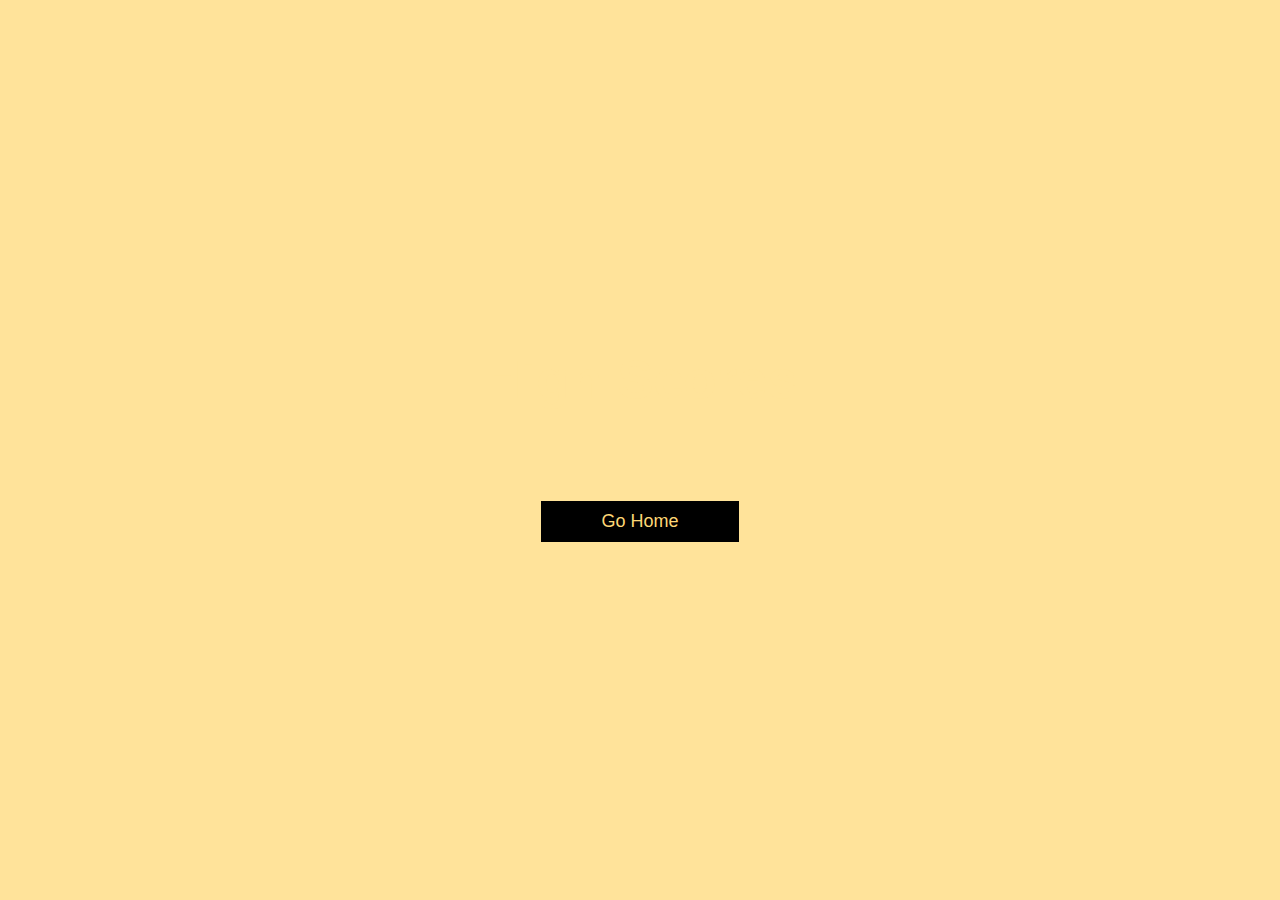
==== highscores.html @ 2551b9a0 "first commit" ====
<!DOCTYPE html>
<html lang="en">
  <head>
    <meta charset="UTF-8" />
    <meta name="viewport" content="width=device-width, initial-scale=1.0" />
    <meta http-equiv="X-UA-Compatible" content="ie=edge" />
    <title>High Scores</title>
    <link rel="stylesheet" href="app.css" />
    <link rel="stylesheet" href="highscores.css" />
  </head>
  <body>
    <div class="container">
      <div id="highScores" class="flex-center flex-column">
        <h1 id="finalScore">High Scores</h1>
        <ul id="highScoresList"></ul>
        <a class="btn" href="/">Go Home</a>
      </div>
    </div>
    <script src="highscores.js"></script>
  </body>
</html>
---- app.css ----
:root {
  background-color: #FFE39A;
  font-size: 62.5%;
}

* {
  box-sizing: border-box;
  font-family: Arial, Helvetica, sans-serif;
  margin: 0;
  padding: 0;
  color: #333;
}

h1,
h2,
h3,
h4,
h5 {
  margin-bottom: 1rem;
}

h1 {
  font-size: 5.4rem;
  color: #FFE39A;
  margin-bottom: 5rem;
}
h2 {
  font-size: 4.2rem;
  color: #FDD776;
  margin-bottom: 5rem;
}


h1 > span {
  font-size: 3.2rem;
  font-weight: 500;
}

h2 {
  font-size: 4.2rem;
  margin-bottom: 4rem;
  font-weight: 700;
}

h3 {
  font-size: 2.8rem;
  font-weight: 500;
}
h4 {
  font-size: 2.8rem;
  font-weight: 500;
}
h5 {
  font-size: 2.8rem;
  font-weight: 500;
}

/* UTILITIES */

.container {
  width: 100vw;
  height: 100vh;
  display: flex;
  justify-content: center;
  align-items: center;
  max-width: 80rem;
  margin: 0 auto;
  padding: 2rem;
}

.container > * {
  width: 100%;
}

.flex-column {
  display: flex;
  flex-direction: column;
}

.flex-center {
  justify-content: center;
  align-items: center;
}

.justify-center {
  justify-content: center;
}

.text-center {
  text-align: center;
}

.hidden {
  display: none;
}

/* BUTTONS */
.btn {
  font-size: 1.8rem;
  padding: 1rem 0;
  width: 20rem;
  text-align: center;
  border: 0.1rem solid #FFE39A;
  margin-bottom: 1rem;
  text-decoration: none;
  color: #FDD776;
  background-color: black;
}

.btn:hover {
  cursor: pointer;
  box-shadow: 0 0.4rem 1.4rem 0 rgba(86, 185, 235, 0.5);
  transform: translateY(-0.1rem);
  transition: transform 150ms;
}

.btn[disabled]:hover {
  cursor: not-allowed;
  box-shadow: none;
  transform: none;
}

/* FORMS */
form {
  width: 100%;
  display: flex;
  flex-direction: column;
  align-items: center;
}

input {
  margin-bottom: 1rem;
  width: 20rem;
  padding: 1.5rem;
  font-size: 1.8rem;
  border: none;
  box-shadow: 0 0.1rem 1.4rem 0 rgba(86, 185, 235, 0.5);
}

input::placeholder {
  color: #f2f1f1;
}
---- highscores.css ----
#highScoresList {
  list-style: none;
  padding-left: 15;
  margin-bottom: 4rem;
}

.high-score {
  font-size: 2.8rem;
  margin-bottom: 0.5rem;
}

.Begin-Game{
  font-size: 2.8rem;
  margin-bottom: 0.5rem;
}

.status-update:hover {
  transform: scale(1.025);
}
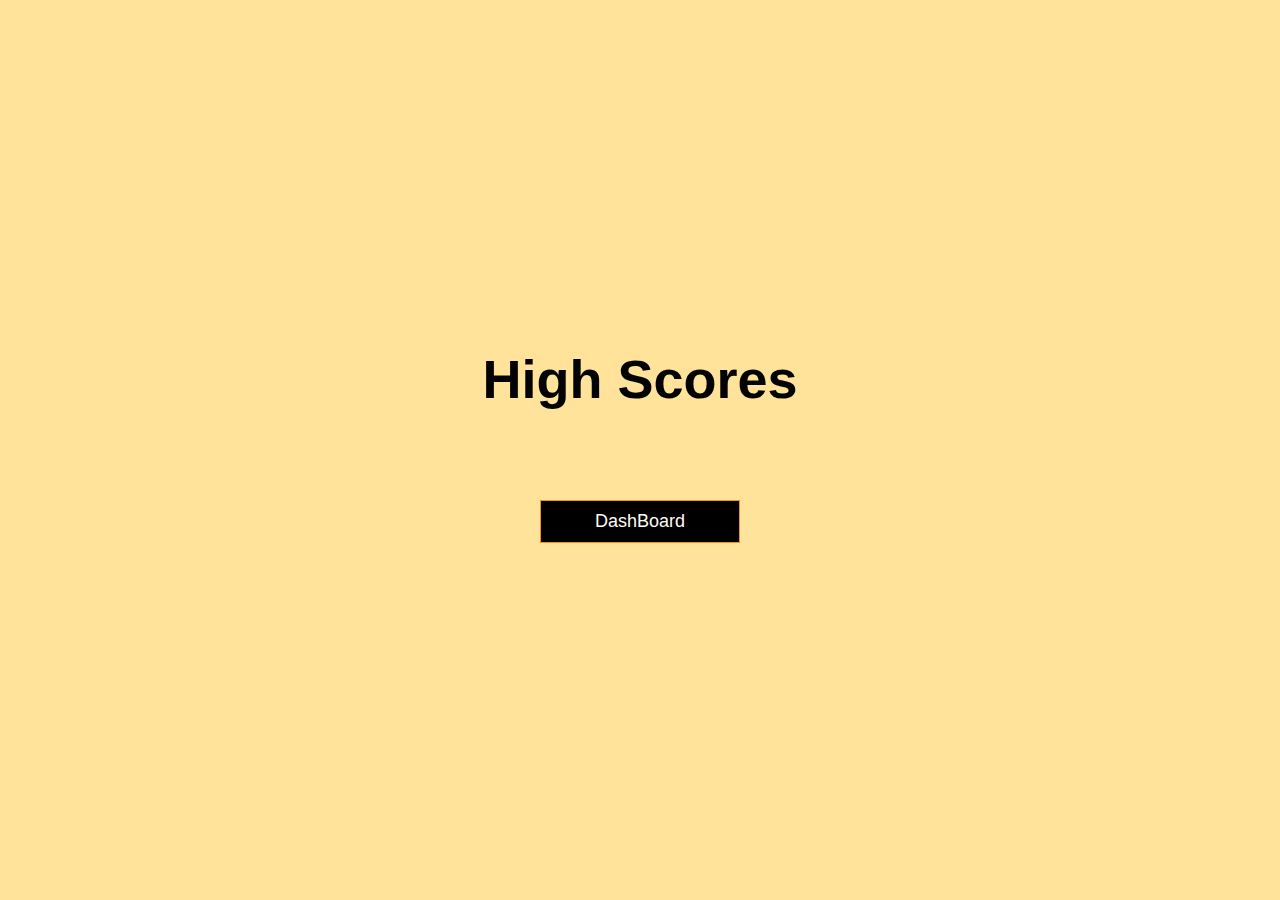
==== commit c667791f: "first commit" ====
--- a/highscores.html
+++ b/highscores.html
@@ -5,15 +5,18 @@
     <meta name="viewport" content="width=device-width, initial-scale=1.0" />
     <meta http-equiv="X-UA-Compatible" content="ie=edge" />
     <title>High Scores</title>
-    <link rel="stylesheet" href="app.css" />
+    <link rel="stylesheet" href="app_3.css" />
     <link rel="stylesheet" href="highscores.css" />
+    
   </head>
   <body>
     <div class="container">
       <div id="highScores" class="flex-center flex-column">
         <h1 id="finalScore">High Scores</h1>
+         
         <ul id="highScoresList"></ul>
-        <a class="btn" href="/">Go Home</a>
+      
+        <a class="btn" href="/index2.html">DashBoard</a>
       </div>
     </div>
     <script src="highscores.js"></script>
--- a/app_3.css
+++ b/app_3.css
@@ -0,0 +1,136 @@
+:root {
+  background-color: #FFE39A;
+  font-size: 62.5%;
+}
+
+* {
+  box-sizing: border-box;
+  font-family: Arial, Helvetica, sans-serif;
+  margin: 0;
+  padding: 13;
+  color: #333;
+}
+
+h1,
+h2,
+h3 {
+  margin-bottom: 1rem;
+}
+
+h1 {
+  font-size: 5.4rem;
+  color: #020201;
+  margin-bottom: 5rem;
+  text-align: center;
+}
+h2 {
+  font-size: 7rem;
+  color: #0e0d0a;
+  margin-bottom: 3rem;
+  text-align: left;
+  
+}
+
+
+h1 > span {
+  font-size: 3.2rem;
+  color:#FDD776;
+  font-weight: 600;
+}
+
+h2 > span {
+  font-size: 4.2rem;
+  margin-bottom: 4rem;
+  font-weight: 500;
+}
+
+h3 > span {
+  font-size: 2.8rem;
+  font-weight: 500;
+}
+
+/* UTILITIES */
+
+.container {
+  width: 100vw;
+  height: 100vh;
+  display: flex;
+  justify-content: center;
+  align-items: center;
+  max-width: 80rem;
+  margin: 0 auto;
+  padding: 2rem;
+}
+
+.container > * {
+  width: 100%;
+}
+
+.flex-column {
+  display: flex;
+  flex-direction: column;
+}
+
+.flex-center {
+  justify-content: center;
+  align-items: center;
+}
+
+.justify-center {
+  justify-content: center;
+}
+
+.text-left {
+  text-align: center;
+}
+
+.hidden {
+  display: none;
+}
+
+/* BUTTONS */
+.btn {
+  font-size: 1.8rem;
+  padding: 1rem 0;
+  width: 20rem;
+  text-align: center;
+  border: 0.1rem solid #ee940d;
+  margin-bottom: 1rem;
+  text-decoration: none;
+  color: #fdfbf7;
+  background-color: black;
+}
+
+.btn:hover {
+  cursor: pointer;
+  box-shadow: 0 0.4rem 1.4rem 0 rgba(16, 22, 24, 0.5);
+  transform: translateY(-0.1rem);
+  transition: transform 150ms;
+}
+
+.btn[disabled]:hover {
+  cursor: not-allowed;
+  box-shadow: none;
+  transform: none;
+}
+
+/* FORMS */
+form {
+  width: 100%;
+  display: flex;
+  flex-direction: column;
+  align-items: left;
+}
+
+input {
+  margin-bottom: 1rem;
+  width: 20rem;
+  padding: 1.5rem;
+  font-size: 1.8rem;
+  border: black;
+  box-shadow: 0 0.1rem 1.4rem 0 rgb(248, 245, 245);
+}
+
+input::placeholder {
+  color: #0b0606;
+}
--- a/highscores.css
+++ b/highscores.css
@@ -5,15 +5,15 @@
 }
 
 .high-score {
-  font-size: 2.8rem;
+  font-size: 7rem;
   margin-bottom: 0.5rem;
 }
 
 .Begin-Game{
-  font-size: 2.8rem;
+  font-size: 8rem;
   margin-bottom: 0.5rem;
 }
 
 .status-update:hover {
-  transform: scale(1.025);
+  transform: scale(7);
 }
